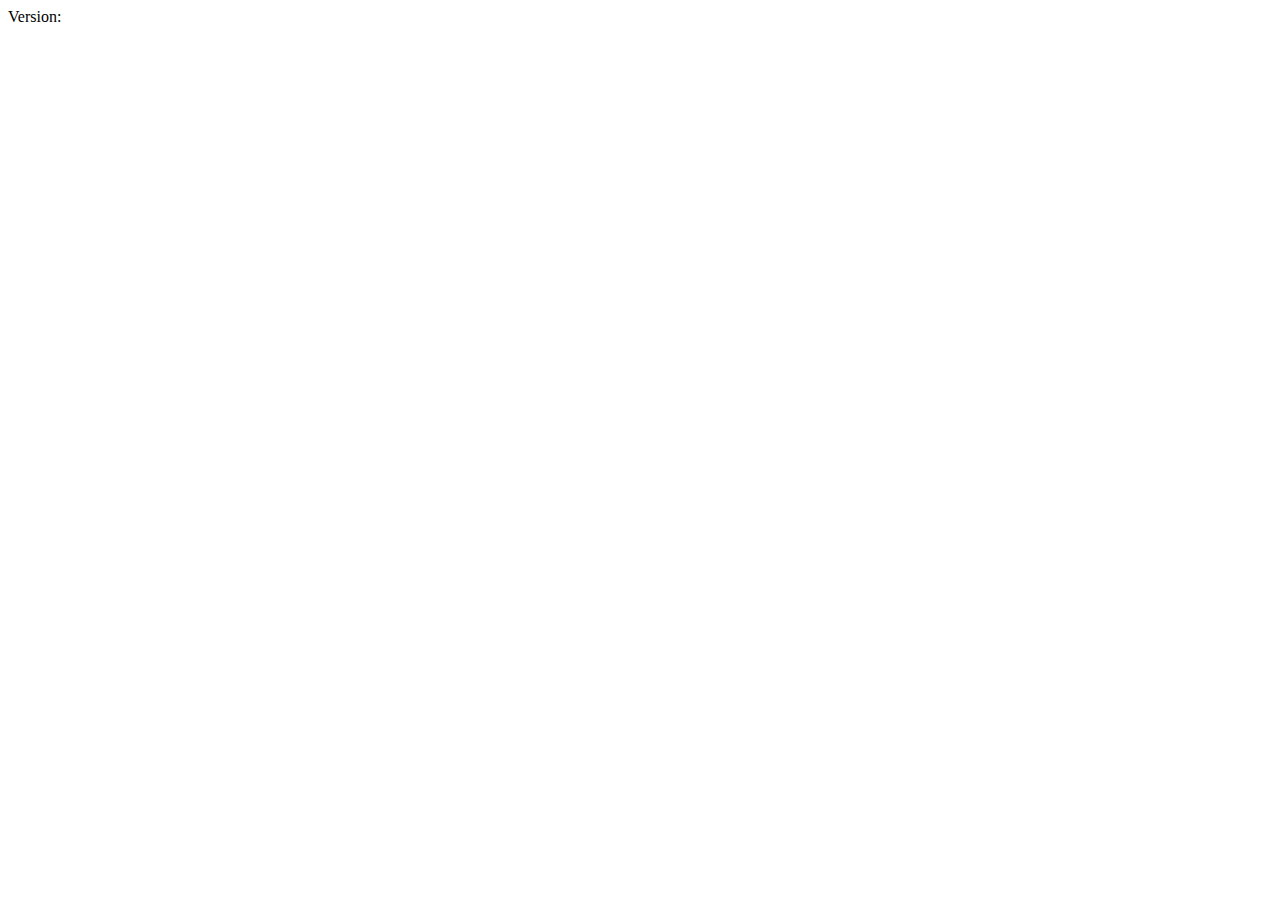
==== Bomberman/war/index.html @ b3e776b9 "Trying to get a better layout for Bomberman. Noone wants to help me out so I better start trying mys" ====
<!DOCTYPE HTML PUBLIC "-//W3C//DTD HTML 4.01 Transitional//EN">

<html>
    <head>
        <meta http-equiv="content-type" content="text/html; charset=UTF-8">

        <link type="text/css" rel="stylesheet" href="Bomberman.css">

        <title>Bomberman</title>

        <script type="text/javascript" language="javascript" src="bomberman/bomberman.nocache.js"></script>
    </head>

    <body>

        <iframe src="javascript:''" id="__gwt_historyFrame" tabIndex='-1' style="position:absolute;width:0;height:0;border:0"></iframe>

        Version: <label id="version" />
        <noscript>
            <div style="width: 22em; position: absolute; left: 50%; margin-left: -11em; color: red; background-color: white; border: 1px solid red; padding: 4px; font-family: sans-serif">
                Your web browser must have JavaScript enabled
                in order for this application to display correctly.
            </div>
        </noscript>
        <div id="bombermanContent" align="center"/>
    </body>
</html>
---- Bomberman/war/Bomberman.css ----
.popupContent {
    background:#FFFFFF none repeat scroll 0 0;
    border:1px solid #666666;
    height:100%;
    padding:0.5em;
    width:14em;
}


.progressbar-remaining {
    font-size: 12px;
    font-style: italic;
}

.progressbar-outer {
    border: 1px solid black;
}

.progressbar-inner {
    border: 1px solid black;
    margin: 1px;
}

.progressbar-bar {
    width: 5px;
    height: 15px;
    margin: 1px;
}

.progressbar-fullbar {
    background: blue;
}

.progressbar-blankbar {
    background: #eee;
}


/* *** TAB PANEL *** */

.gwt-DecoratedTabBar {
}

.gwt-DecoratedTabBar .gwt-TabBarFirst {
  width: 5px;  /* first tab distance from the left */
}

.gwt-DecoratedTabBar .gwt-TabBarRest {
}

.gwt-DecoratedTabBar .gwt-TabBarItem {
  border-collapse: collapse;
  margin-left: 6px;
}

.gwt-DecoratedTabBar .tabTopCenter {
  padding: 0px;
  background: #d0e4f6;
}

.gwt-DecoratedTabBar .tabTopLeft,
.gwt-DecoratedTabBar .tabTopRight {
  padding: 0px;
  zoom: 1;
}

.gwt-DecoratedTabBar .tabTopLeftInner,
.gwt-DecoratedTabBar .tabTopRightInner {
  width: 6px;
  height: 6px;
}

.gwt-DecoratedTabBar .tabTopLeft {
  background: url(images/corner.png) no-repeat 0px -55px;
  -background: url(images/corner_ie6.png) no-repeat 0px -55px;
}

.gwt-DecoratedTabBar .tabTopRight {
  background: url(images/corner.png) no-repeat -6px -55px;
  -background: url(images/corner_ie6.png) no-repeat -6px -55px;
}

.gwt-DecoratedTabBar .tabMiddleLeft,
.gwt-DecoratedTabBar .tabMiddleRight {
  width: 6px;
  padding: 0px;
  background: #d0e4f6;
}

.gwt-DecoratedTabBar .tabMiddleLeftInner,
.gwt-DecoratedTabBar .tabMiddleRightInner {
  width: 1px;
  height: 1px;
}

.gwt-DecoratedTabBar .tabMiddleCenter {
  padding: 0px 4px 2px 4px;
  cursor: pointer;
  cursor: hand;
  color: black;
  font-weight: bold;
  text-align: center;
  background: #d0e4f6;
}

.gwt-DecoratedTabBar .gwt-TabBarItem-selected .tabTopCenter {
  background: #92c1f0;
}

.gwt-DecoratedTabBar .gwt-TabBarItem-selected .tabTopLeft {
  background-position: 0px -61px;
}

.gwt-DecoratedTabBar .gwt-TabBarItem-selected .tabTopRight {
  background-position: -6px -61px;
}

.gwt-DecoratedTabBar .gwt-TabBarItem-selected .tabMiddleLeft,
.gwt-DecoratedTabBar .gwt-TabBarItem-selected .tabMiddleRight {
  background: #92c1f0;
}

.gwt-DecoratedTabBar .gwt-TabBarItem-selected .tabMiddleCenter {
  cursor: default;
  background: #92c1f0;
}

.gwt-DecoratedTabBar .gwt-TabBarItem-disabled .tabMiddleCenter {
  cursor: default;
  color: #999999;
}

html>body .gwt-DecoratedTabBar {
}

* html .gwt-DecoratedTabBar .tabTopLeftInner,
* html .gwt-DecoratedTabBar .tabTopRightInner {
  width: 6px;
  height: 6px;
  overflow: hidden;
}

.gwt-TabPanel {
}

.gwt-TabPanelBottom {
  border-color: #92c1f0;
  border-style: solid;
  border-width: 3px 2px 2px;
  overflow: hidden;
  padding: 6px;
}
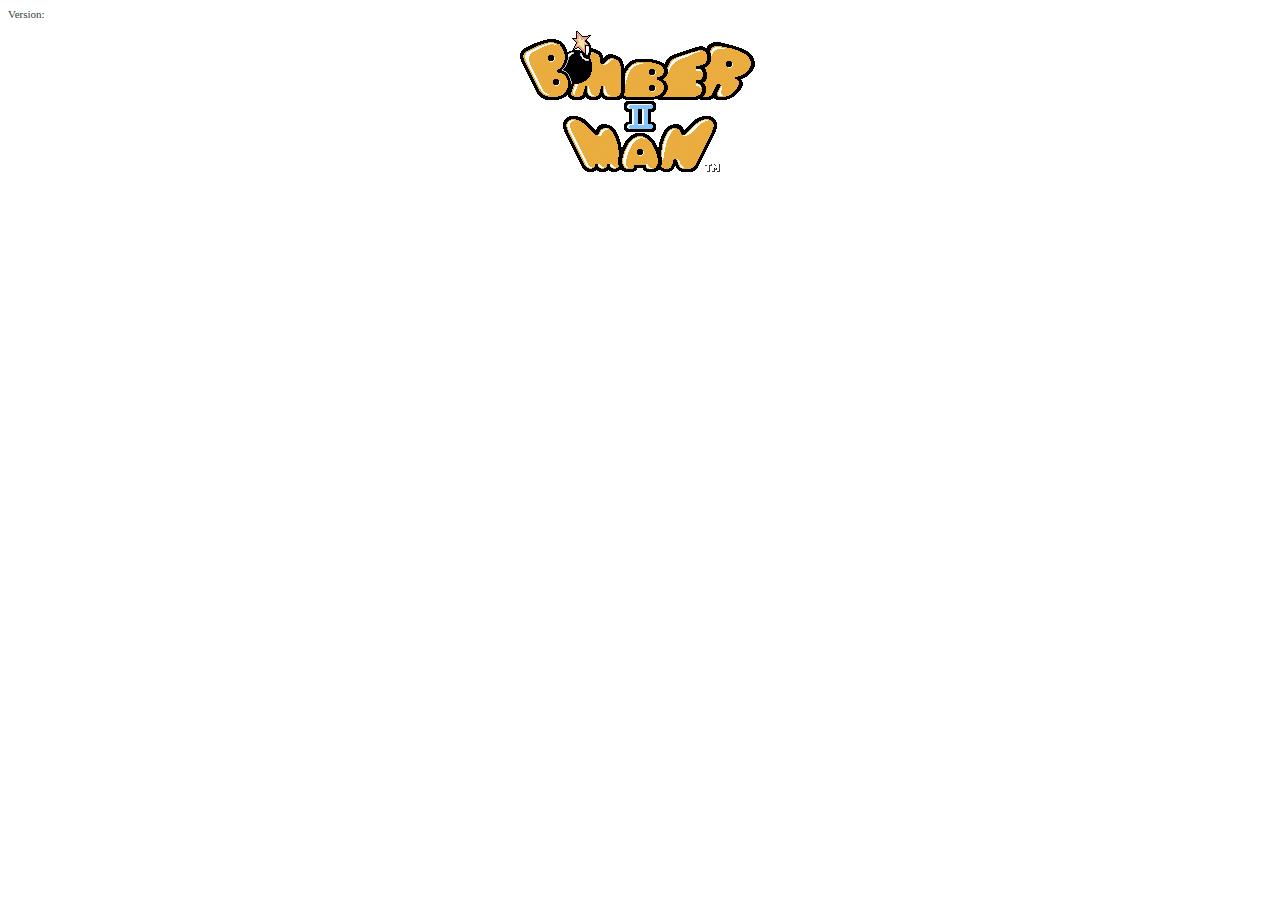
==== commit 5786ab96: "I don't know what have been done - but I'm starting a fresh start" ====
--- a/Bomberman/war/index.html
+++ b/Bomberman/war/index.html
@@ -15,13 +15,14 @@
 
         <iframe src="javascript:''" id="__gwt_historyFrame" tabIndex='-1' style="position:absolute;width:0;height:0;border:0"></iframe>
 
-        Version: <label id="version" />
+        <div class="smallText">Version: <label id="version" /></div>
         <noscript>
             <div style="width: 22em; position: absolute; left: 50%; margin-left: -11em; color: red; background-color: white; border: 1px solid red; padding: 4px; font-family: sans-serif">
                 Your web browser must have JavaScript enabled
                 in order for this application to display correctly.
             </div>
         </noscript>
+        <div align="center"><img src="images/bg.png" /></div>
         <div id="bombermanContent" align="center"/>
     </body>
 </html>
--- a/Bomberman/war/Bomberman.css
+++ b/Bomberman/war/Bomberman.css
@@ -4,6 +4,12 @@
     height:100%;
     padding:0.5em;
     width:14em;
+}
+
+.smallText {
+    color:#333F3C;
+    cursor:pointer;
+    font-size:11px;
 }
 
 
@@ -42,92 +48,92 @@
 }
 
 .gwt-DecoratedTabBar .gwt-TabBarFirst {
-  width: 5px;  /* first tab distance from the left */
+    width: 5px;  /* first tab distance from the left */
 }
 
 .gwt-DecoratedTabBar .gwt-TabBarRest {
 }
 
 .gwt-DecoratedTabBar .gwt-TabBarItem {
-  border-collapse: collapse;
-  margin-left: 6px;
+    border-collapse: collapse;
+    margin-left: 6px;
 }
 
 .gwt-DecoratedTabBar .tabTopCenter {
-  padding: 0px;
-  background: #d0e4f6;
+    padding: 0px;
+    background: #d0e4f6;
 }
 
 .gwt-DecoratedTabBar .tabTopLeft,
 .gwt-DecoratedTabBar .tabTopRight {
-  padding: 0px;
-  zoom: 1;
+    padding: 0px;
+    zoom: 1;
 }
 
 .gwt-DecoratedTabBar .tabTopLeftInner,
 .gwt-DecoratedTabBar .tabTopRightInner {
-  width: 6px;
-  height: 6px;
+    width: 6px;
+    height: 6px;
 }
 
 .gwt-DecoratedTabBar .tabTopLeft {
-  background: url(images/corner.png) no-repeat 0px -55px;
-  -background: url(images/corner_ie6.png) no-repeat 0px -55px;
+    background: url(images/corner.png) no-repeat 0px -55px;
+    -background: url(images/corner_ie6.png) no-repeat 0px -55px;
 }
 
 .gwt-DecoratedTabBar .tabTopRight {
-  background: url(images/corner.png) no-repeat -6px -55px;
-  -background: url(images/corner_ie6.png) no-repeat -6px -55px;
+    background: url(images/corner.png) no-repeat -6px -55px;
+    -background: url(images/corner_ie6.png) no-repeat -6px -55px;
 }
 
 .gwt-DecoratedTabBar .tabMiddleLeft,
 .gwt-DecoratedTabBar .tabMiddleRight {
-  width: 6px;
-  padding: 0px;
-  background: #d0e4f6;
+    width: 6px;
+    padding: 0px;
+    background: #d0e4f6;
 }
 
 .gwt-DecoratedTabBar .tabMiddleLeftInner,
 .gwt-DecoratedTabBar .tabMiddleRightInner {
-  width: 1px;
-  height: 1px;
+    width: 1px;
+    height: 1px;
 }
 
 .gwt-DecoratedTabBar .tabMiddleCenter {
-  padding: 0px 4px 2px 4px;
-  cursor: pointer;
-  cursor: hand;
-  color: black;
-  font-weight: bold;
-  text-align: center;
-  background: #d0e4f6;
+    padding: 0px 4px 2px 4px;
+    cursor: pointer;
+    cursor: hand;
+    color: black;
+    font-weight: bold;
+    text-align: center;
+    background: #d0e4f6;
 }
 
 .gwt-DecoratedTabBar .gwt-TabBarItem-selected .tabTopCenter {
-  background: #92c1f0;
+    background: #92c1f0;
 }
 
 .gwt-DecoratedTabBar .gwt-TabBarItem-selected .tabTopLeft {
-  background-position: 0px -61px;
+    background-position: 0px -61px;
 }
 
 .gwt-DecoratedTabBar .gwt-TabBarItem-selected .tabTopRight {
-  background-position: -6px -61px;
+    background-position: -6px -61px;
 }
 
 .gwt-DecoratedTabBar .gwt-TabBarItem-selected .tabMiddleLeft,
 .gwt-DecoratedTabBar .gwt-TabBarItem-selected .tabMiddleRight {
-  background: #92c1f0;
+    background: #92c1f0;
 }
 
 .gwt-DecoratedTabBar .gwt-TabBarItem-selected .tabMiddleCenter {
-  cursor: default;
-  background: #92c1f0;
+    cursor: default;
+    background: #92c1f0;
 }
 
 .gwt-DecoratedTabBar .gwt-TabBarItem-disabled .tabMiddleCenter {
-  cursor: default;
-  color: #999999;
+    cursor: default;
+    color: #999999;
 }
 
 html>body .gwt-DecoratedTabBar {
@@ -135,18 +141,48 @@
 
 * html .gwt-DecoratedTabBar .tabTopLeftInner,
 * html .gwt-DecoratedTabBar .tabTopRightInner {
-  width: 6px;
-  height: 6px;
-  overflow: hidden;
+    width: 6px;
+    height: 6px;
+    overflow: hidden;
 }
 
 .gwt-TabPanel {
 }
 
 .gwt-TabPanelBottom {
-  border-color: #92c1f0;
-  border-style: solid;
-  border-width: 3px 2px 2px;
-  overflow: hidden;
-  padding: 6px;
+    border-color: #92c1f0;
+    border-style: solid;
+    border-width: 3px 2px 2px;
+    overflow: hidden;
+    padding: 6px;
+}
+
+
+/*  BUTTON */
+.gwt-Button {
+    margin: 0;
+    padding: 3px 5px;
+    text-decoration: none;
+    font-size: small;
+    cursor: pointer;
+    cursor: hand;
+    background: url("images/hborder.png") repeat-x 0px -27px;
+    border: 1px outset #ccc;
+}
+
+.gwt-Button:active {
+    border: 1px inset #ccc;
+}
+
+.gwt-Button:hover {
+    border-color: #9cf #69e #69e #7af;
+}
+
+.gwt-Button[disabled] {
+    cursor: default;
+    color: #888;
+}
+
+.gwt-Button[disabled]:hover {
+    border: 1px outset #ccc;
 }